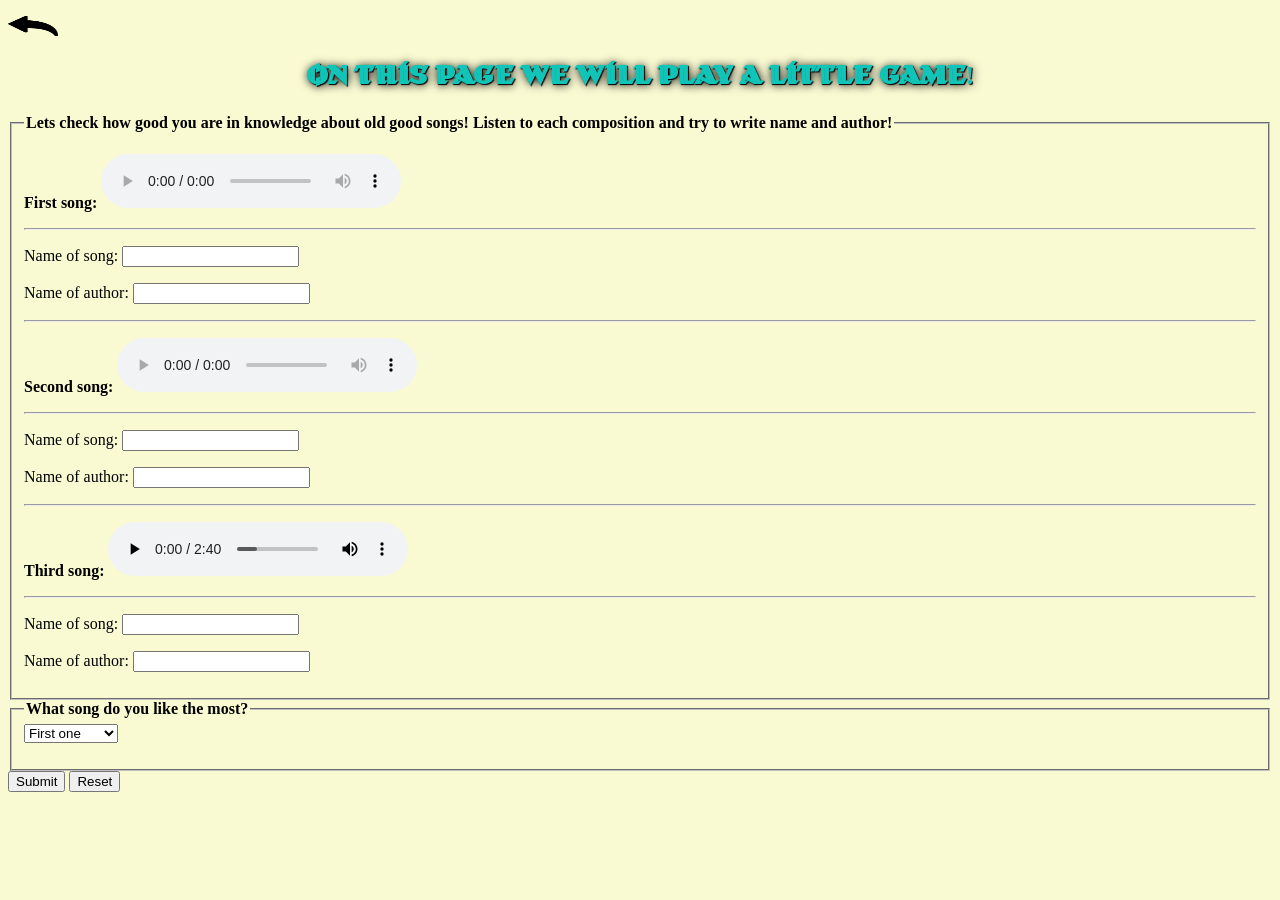
==== audio.html @ 80e8bc37 "Testing test page" ====
<!DOCTYPE html>
<html>
<head>
    <title>MUSIC GAME</title>
    <meta http-equiv="content-type" content="text/html" charset="utf-8"/>
    <meta name="keywords" content="audio, test"/>
    <meta name="description" content="Page with audio files"/>
    <link rel="shortcut icon" type="image/png" href="audio.png"/>
    <link rel="stylesheet" type="text/css" href="css/style.css"/>
</head>
<body>
    <p><a href="index.html"><img title="Main page" alt="Main page" src="image/main.png" height="20" width="50"/></a></p>
    <h2 class="vmax2">On this page we will play a little game!</h2>
    <fieldset>
    <legend><b>Lets check how good you are in knowledge about old good songs! Listen to each composition and try to write name and author!</b></legend>
        <p>
            <label><b>First song:</b></label>
            <audio controls="controls">
                <source src="audio/1.mp3" type="audio/mp3"/>
                <source src="audio/1.ogg" type="audio/ogg"/>
                <source src="audio/1.wav" type="audio/wav"/>
            </audio>
            <br />
            <hr />
            <form target="GET">
                <p>
                    <label>Name of song:</label>
                    <input type="text"/>
                </p>
                <p>
                    <label>Name of author:</label>
                    <input type="text"/>
                </p>
                <hr />
            </form>
        </p>
        <p>
            <label><b>Second song:</b></label>
            <audio controls="controls">
                <source src="audio/2.mp3" type="audio/mp3"/>
                <source src="audio/2.ogg" type="audio/ogg"/>
                <source src="audio/2.wav" type="audio/wav"/>
            </audio>
            <br />
            <hr />
            <form target="GET">
                <p>
                    <label>Name of song:</label>
                    <input type="text"/>
                </p>
                <p>
                    <label>Name of author:</label>
                    <input type="text"/>
                </p>
            <hr />
            </form>
        </p>
        <p>
            <label><b>Third song:</b></label>
            <audio controls="controls">
                <source src="audio/3.mp3" type="audio/mp3"/>
                <source src="audio/3.ogg" type="audio/ogg"/>
                <source src="audio/3.wav" type="audio/wav"/>
            </audio>
            <br />
            <hr />
            <form target="GET">
                <p>
                    <label>Name of song:</label>
                    <input type="text"/>
                </p>
                <p>
                    <label>Name of author:</label>
                    <input type="text"/>
                </p>
            </form>
        </p>
    </fieldset>
    <fieldset>
    <legend><b>What song do you like the most?</b></legend>
                <select>
                    <option>First one</option>
                    <option>Second one</option>
                    <option>Third one</option>
                </select>
        </p>
    </fieldset>
        <input type="submit"/>
        <input type="reset"/>
</body>
</html>
---- css/style.css ----
@font-face{
    font-family: KTF;
    src:url("../font/KTF.woff") format("woff"),
        url("../font/KTF.woff2") format("woff2"),
        url("../font/KTF.ttf") format("ttf");
}
@font-face{
    font-family: Volja;
    src:url("../font/Volja.otf") format("otf"),
        url("../font/Volja.woff2") format("woff2");
}
body {
    background-color: lightgoldenrodyellow;
}
h1 {
    font-size: 50px;
    color: black;
    font-family: Volja;
    text-shadow: 2px 1px 0px green,4px 2px 0px #ecf00a, 6px 3px 0px red;
}
li {
    font-size: 25px;
    font-family: KTF;
    text-align: center;
    text-decoration:overline;
    line-height: 100px;
}
h2 {
    font-size: 20px;
    color: #10c4b8;
    font-family: Volja;
    text-align:center;
    text-shadow: 1px 1px 1px #000, 1px 1px 10px #000;
}
.vmax {
    font-size: 5vmax;
}
.vmax2 {
    font-size: 2vmax;
}
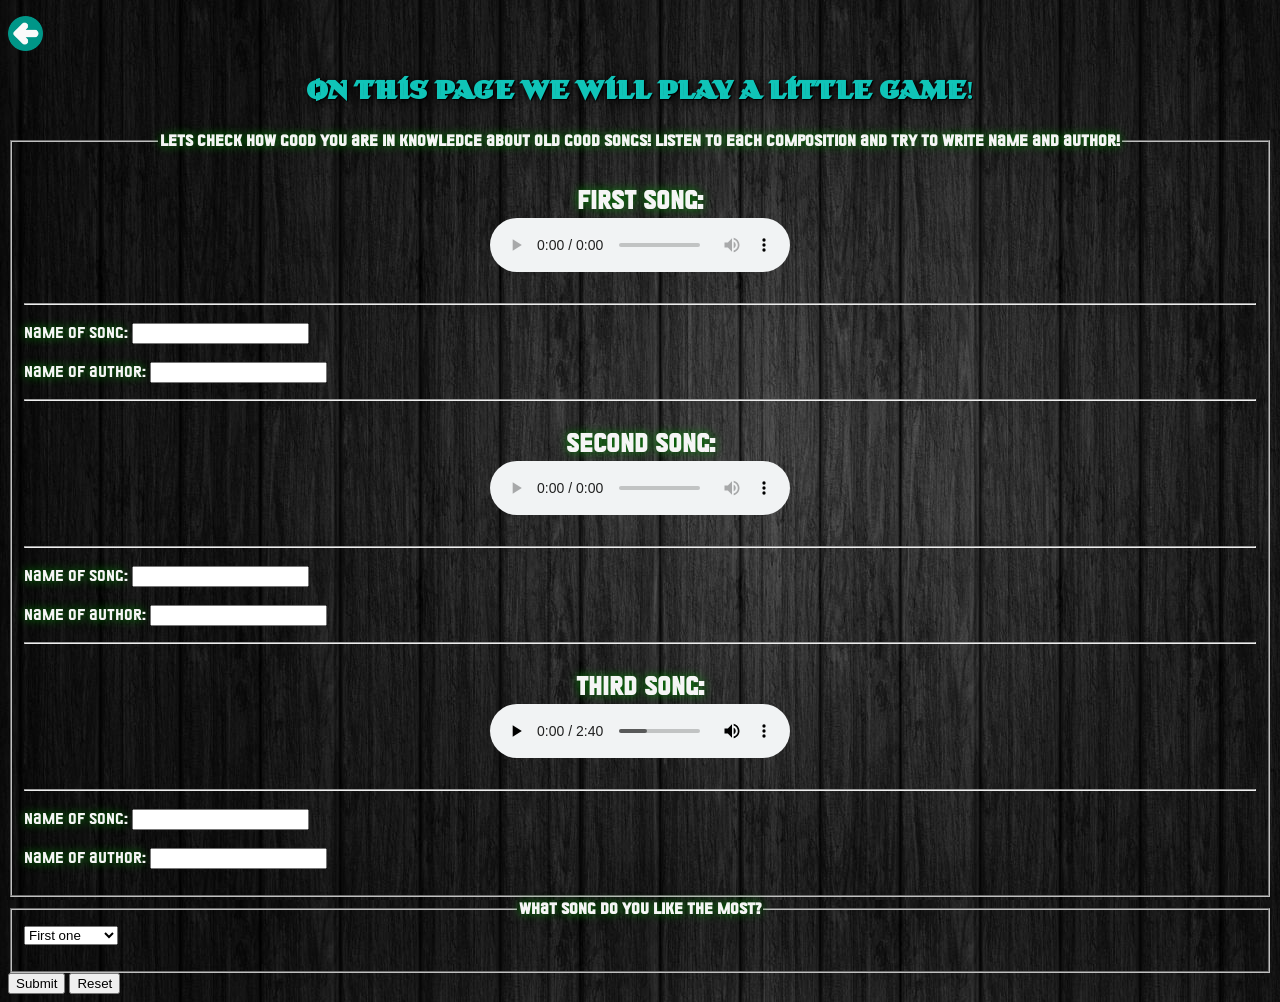
==== commit 05a8f53f: "update" ====
--- a/audio.html
+++ b/audio.html
@@ -9,12 +9,13 @@
     <link rel="stylesheet" type="text/css" href="css/style.css"/>
 </head>
 <body>
-    <p><a href="index.html"><img title="Main page" alt="Main page" src="image/main.png" height="20" width="50"/></a></p>
+    <p><a href="index.html"><img title="Main page" alt="Main page" src="image/main.png" height="35" width="35"/></a></p>
     <h2 class="vmax2">On this page we will play a little game!</h2>
     <fieldset>
     <legend><b>Lets check how good you are in knowledge about old good songs! Listen to each composition and try to write name and author!</b></legend>
-        <p>
+        <p class="mgame">
             <label><b>First song:</b></label>
+            <br />
             <audio controls="controls">
                 <source src="audio/1.mp3" type="audio/mp3"/>
                 <source src="audio/1.ogg" type="audio/ogg"/>
@@ -34,8 +35,9 @@
                 <hr />
             </form>
         </p>
-        <p>
+        <p class="mgame">
             <label><b>Second song:</b></label>
+            <br />
             <audio controls="controls">
                 <source src="audio/2.mp3" type="audio/mp3"/>
                 <source src="audio/2.ogg" type="audio/ogg"/>
@@ -55,8 +57,9 @@
             <hr />
             </form>
         </p>
-        <p>
+        <p class="mgame">
             <label><b>Third song:</b></label>
+            <br />
             <audio controls="controls">
                 <source src="audio/3.mp3" type="audio/mp3"/>
                 <source src="audio/3.ogg" type="audio/ogg"/>
--- a/css/style.css
+++ b/css/style.css
@@ -10,20 +10,23 @@
         url("../font/Volja.woff2") format("woff2");
 }
 body {
-    background-color: lightgoldenrodyellow;
+    background-image: url("../image/background.jpg");
 }
 h1 {
     font-size: 50px;
-    color: black;
+    color: lightgrey;
     font-family: Volja;
     text-shadow: 2px 1px 0px green,4px 2px 0px #ecf00a, 6px 3px 0px red;
 }
-li {
-    font-size: 25px;
+ul.list li a {
     font-family: KTF;
+    font-size: 50px;
+    text-decoration: none; 
+    color: #000;
+}
+ul.list li {
+    list-style-type: none;
     text-align: center;
-    text-decoration:overline;
-    line-height: 100px;
 }
 h2 {
     font-size: 20px;
@@ -37,4 +40,25 @@
 }
 .vmax2 {
     font-size: 2vmax;
+}
+fieldset legend {
+    color: whitesmoke;
+    text-shadow: 0px 0px 10px green;
+    text-align: center;
+    font-family: KTF;
+}
+fieldset label {
+    color: whitesmoke;
+    text-shadow: 0px 0px 10px green;
+    font-family: KTF;
+}
+.mgame {
+    text-align:center;
+    font-size: 25px;
+}
+.canclick {
+    color: whitesmoke;
+    text-shadow: 0px 0px 10px green;
+    text-align: center;
+    font-family: KTF;
 }
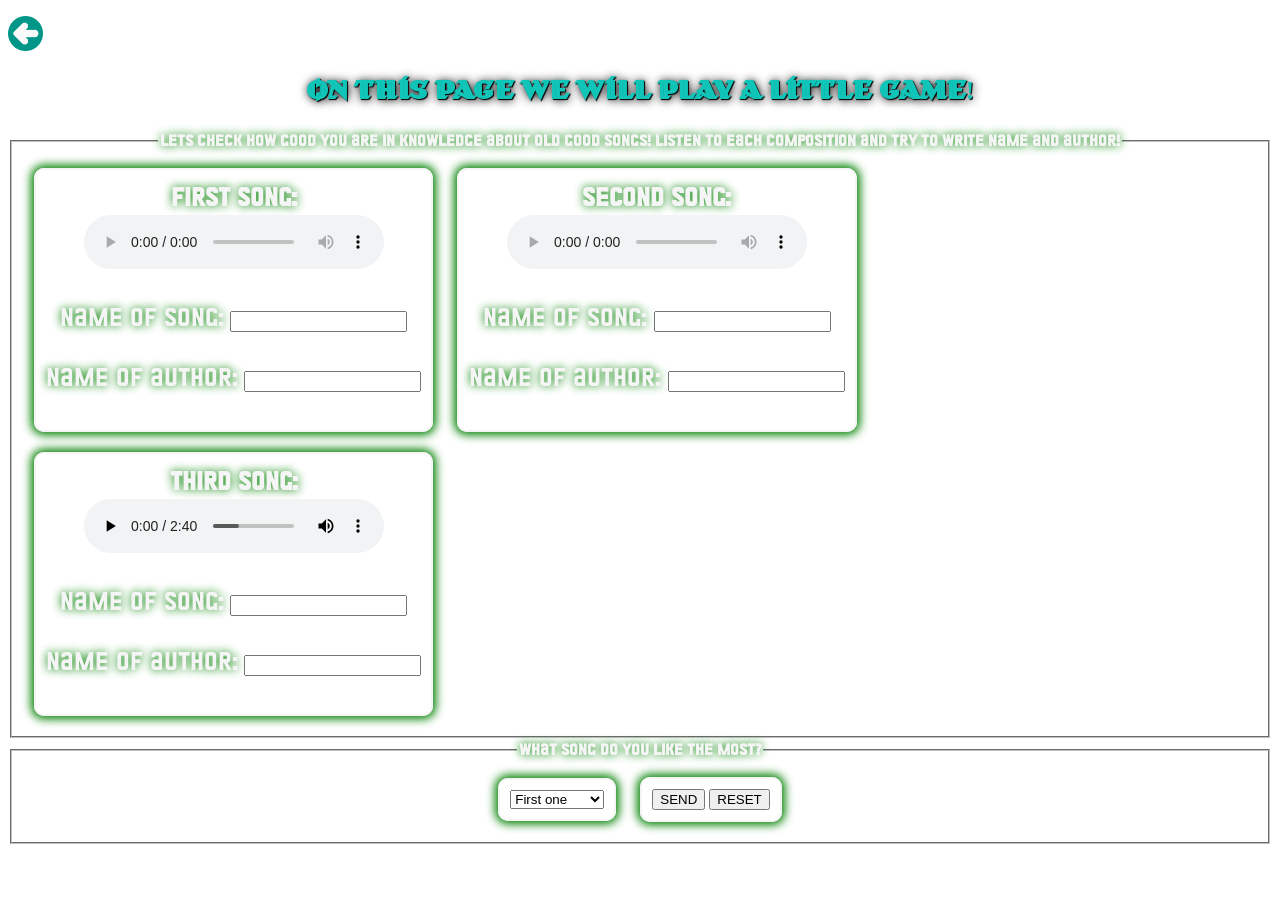
==== commit 2d5c63a3: "update" ====
--- a/audio.html
+++ b/audio.html
@@ -13,7 +13,7 @@
     <h2 class="vmax2">On this page we will play a little game!</h2>
     <fieldset>
     <legend><b>Lets check how good you are in knowledge about old good songs! Listen to each composition and try to write name and author!</b></legend>
-        <p class="mgame">
+        <div class="mgame">
             <label><b>First song:</b></label>
             <br />
             <audio controls="controls">
@@ -22,51 +22,6 @@
                 <source src="audio/1.wav" type="audio/wav"/>
             </audio>
             <br />
-            <hr />
-            <form target="GET">
-                <p>
-                    <label>Name of song:</label>
-                    <input type="text"/>
-                </p>
-                <p>
-                    <label>Name of author:</label>
-                    <input type="text"/>
-                </p>
-                <hr />
-            </form>
-        </p>
-        <p class="mgame">
-            <label><b>Second song:</b></label>
-            <br />
-            <audio controls="controls">
-                <source src="audio/2.mp3" type="audio/mp3"/>
-                <source src="audio/2.ogg" type="audio/ogg"/>
-                <source src="audio/2.wav" type="audio/wav"/>
-            </audio>
-            <br />
-            <hr />
-            <form target="GET">
-                <p>
-                    <label>Name of song:</label>
-                    <input type="text"/>
-                </p>
-                <p>
-                    <label>Name of author:</label>
-                    <input type="text"/>
-                </p>
-            <hr />
-            </form>
-        </p>
-        <p class="mgame">
-            <label><b>Third song:</b></label>
-            <br />
-            <audio controls="controls">
-                <source src="audio/3.mp3" type="audio/mp3"/>
-                <source src="audio/3.ogg" type="audio/ogg"/>
-                <source src="audio/3.wav" type="audio/wav"/>
-            </audio>
-            <br />
-            <hr />
             <form target="GET">
                 <p>
                     <label>Name of song:</label>
@@ -77,18 +32,63 @@
                     <input type="text"/>
                 </p>
             </form>
-        </p>
+        </div>
+        <div class="mgame">
+            <label><b>Second song:</b></label>
+            <br />
+            <audio controls="controls">
+                <source src="audio/2.mp3" type="audio/mp3"/>
+                <source src="audio/2.ogg" type="audio/ogg"/>
+                <source src="audio/2.wav" type="audio/wav"/>
+            </audio>
+            <br />
+            <form target="GET">
+                <p>
+                    <label>Name of song:</label>
+                    <input type="text"/>
+                </p>
+                <p>
+                    <label>Name of author:</label>
+                    <input type="text"/>
+                </p>
+            </form>
+        </div>
+        <div class="mgame">
+            <label><b>Third song:</b></label>
+            <br />
+            <audio controls="controls">
+                <source src="audio/3.mp3" type="audio/mp3"/>
+                <source src="audio/3.ogg" type="audio/ogg"/>
+                <source src="audio/3.wav" type="audio/wav"/>
+            </audio>
+            <br />
+            <form target="GET">
+                <p>
+                    <label>Name of song:</label>
+                    <input type="text"/>
+                </p>
+                <p>
+                    <label>Name of author:</label>
+                    <input type="text"/>
+                </p>
+            </form>
+        </div>
     </fieldset>
-    <fieldset>
-    <legend><b>What song do you like the most?</b></legend>
+    <div style="text-align: center;">
+        <fieldset>
+        <legend><b>What song do you like the most?</b></legend>
+            <div class="m_rates">
                 <select>
                     <option>First one</option>
                     <option>Second one</option>
                     <option>Third one</option>
                 </select>
-        </p>
-    </fieldset>
-        <input type="submit"/>
-        <input type="reset"/>
+            </div>
+            <div class="m_rates">
+                <input type="submit" value="SEND"/>
+                <input type="reset" value="RESET"/>
+            </div>
+        </fieldset>
+    </div>
 </body>
 </html>
--- a/css/style.css
+++ b/css/style.css
@@ -14,19 +14,9 @@
 }
 h1 {
     font-size: 50px;
-    color: lightgrey;
+    color: #10c4b8;
     font-family: Volja;
-    text-shadow: 2px 1px 0px green,4px 2px 0px #ecf00a, 6px 3px 0px red;
-}
-ul.list li a {
-    font-family: KTF;
-    font-size: 50px;
-    text-decoration: none; 
-    color: #000;
-}
-ul.list li {
-    list-style-type: none;
-    text-align: center;
+    text-shadow: 1px 1px 1px #000, 1px 1px 10px #000;
 }
 h2 {
     font-size: 20px;
@@ -37,6 +27,7 @@
 }
 .vmax {
     font-size: 5vmax;
+    text-align: center;
 }
 .vmax2 {
     font-size: 2vmax;
@@ -55,10 +46,94 @@
 .mgame {
     text-align:center;
     font-size: 25px;
+    border: 2px solid whitesmoke;
+    box-shadow: 0px 0px 10px 3px green;
+    display: inline-block;
+    margin: 10px;
+    padding: 10px;
+    border-radius: 10px;
+}
+.m_rates {
+    display: inline-block;
+    margin: 10px;
+    padding: 10px;
+    border: 2px solid whitesmoke;
+    box-shadow: 0px 0px 10px 3px green;
+    border-radius: 10px;
 }
 .canclick {
     color: whitesmoke;
     text-shadow: 0px 0px 10px green;
     text-align: center;
     font-family: KTF;
+}
+.list {
+    display: inline-block;
+    margin: 0 auto;
+    font-family: KTF;
+    font-size: 30px;
+    text-shadow: 1px 3px 1px #000,0px 0px 10px green;
+    margin: 10px;
+    padding :5px;
+    border: 2px solid whitesmoke;
+    box-sizing: border-box;
+    border-radius: 10px;
+    box-shadow: 0px 0px 10px 3px green;
+}
+.list a {
+    text-decoration: none;
+    color: whitesmoke;
+    border: 1px;
+    border-radius: 10px;
+}
+.menu {
+    text-align: center;
+}
+.contacts {
+    display: inline-block;
+    border: 2px dashed whitesmoke;
+    box-shadow: 0px 0px 10px 0px green;
+    border-radius: 10px;
+}
+.vid_1 {
+    display: inline-block;
+    border: 2px solid whitesmoke;
+    box-shadow: 0px 0px 10px 0px green;
+    border-radius: 10px;
+}
+.vid_2 {
+    display:inline-block;
+    text-align: center;
+    margin: 50px;
+    padding: 10px;
+    width: 170px;
+}
+.vid {
+    text-align: center;
+}
+.vid_rate {
+    text-align: center;
+}
+.vid_check {
+    display: inline-block;
+    box-sizing:border-box;
+    border: 2px solid whitesmoke;
+    padding: 10px;
+    border-radius: 10px;
+    
+}
+.pics {
+    text-align: center;
+}
+.pics_1_2 {
+    display: inline-block;
+}
+.pics_3_4 {
+    display: inline-block;
+}
+.picture {
+    border: 4px solid whitesmoke;
+    box-shadow: 0px 0px 10px 0px green;
+    margin: 5px;
+    border-radius: 10px;
 }
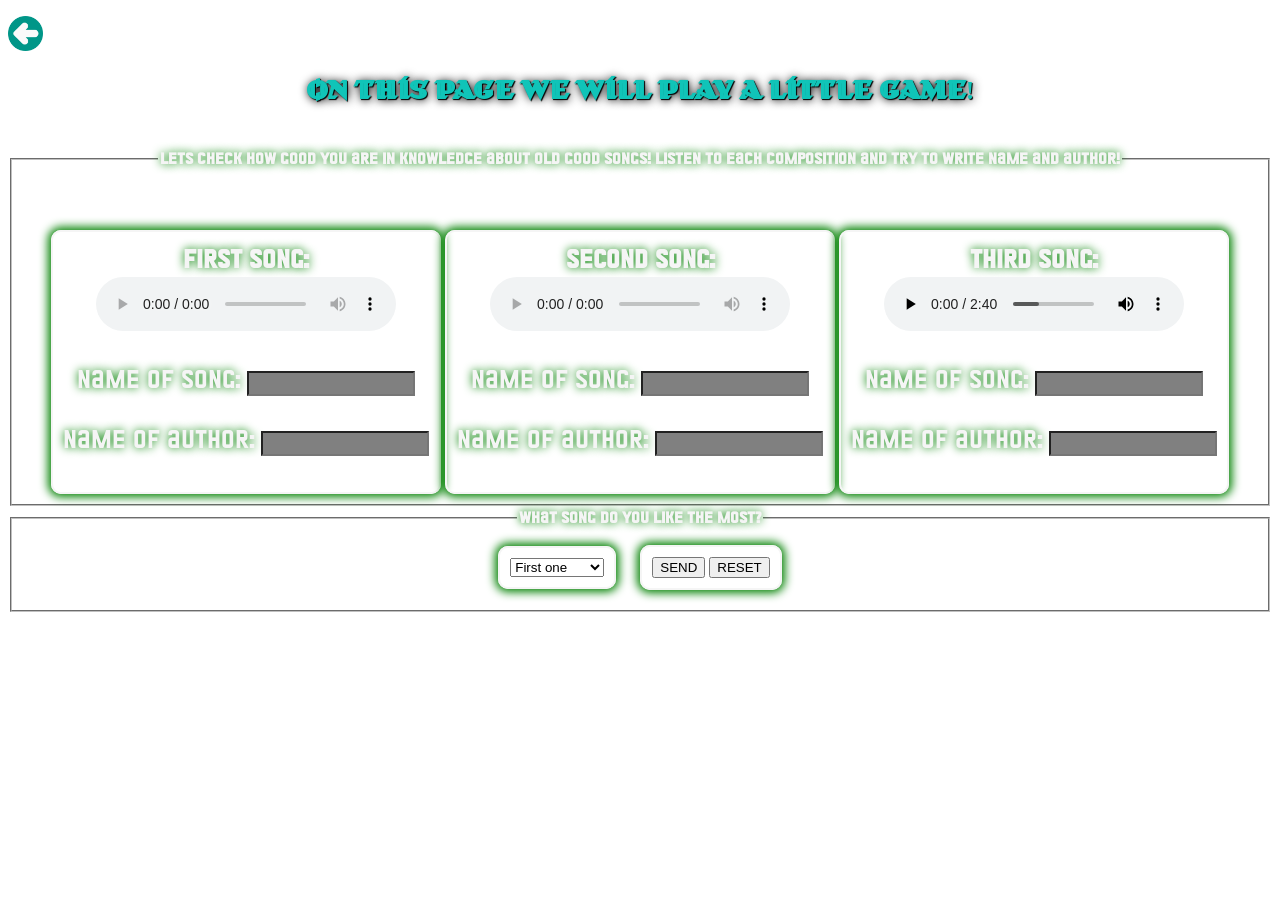
==== commit e5cfc29b: "upd" ====
--- a/audio.html
+++ b/audio.html
@@ -11,69 +11,73 @@
 <body>
     <p><a href="index.html"><img title="Main page" alt="Main page" src="image/main.png" height="35" width="35"/></a></p>
     <h2 class="vmax2">On this page we will play a little game!</h2>
+    <br />
     <fieldset>
     <legend><b>Lets check how good you are in knowledge about old good songs! Listen to each composition and try to write name and author!</b></legend>
-        <div class="mgame">
-            <label><b>First song:</b></label>
-            <br />
-            <audio controls="controls">
-                <source src="audio/1.mp3" type="audio/mp3"/>
-                <source src="audio/1.ogg" type="audio/ogg"/>
-                <source src="audio/1.wav" type="audio/wav"/>
-            </audio>
-            <br />
-            <form target="GET">
-                <p>
-                    <label>Name of song:</label>
-                    <input type="text"/>
-                </p>
-                <p>
-                    <label>Name of author:</label>
-                    <input type="text"/>
-                </p>
-            </form>
+    <br /><br /><br />
+            <div style="text-align: center;">
+                    <div class="mgame">    
+                        <label><b>First song:</b></label>
+                        <br />
+                        <audio controls="controls">
+                            <source src="audio/1.mp3" type="audio/mp3"/>
+                            <source src="audio/1.ogg" type="audio/ogg"/>
+                            <source src="audio/1.wav" type="audio/wav"/>
+                        </audio>
+                        <br />
+                        <form target="GET">
+                            <p>
+                                <label>Name of song:</label>
+                                <input type="text"/>
+                            </p>
+                            <p>
+                                <label>Name of author:</label>
+                                <input type="text"/>
+                            </p>
+                        </form>
+                    </div>
+                    <div class="mgame">
+                        <label><b>Second song:</b></label>
+                        <br />
+                        <audio controls="controls">
+                            <source src="audio/2.mp3" type="audio/mp3"/>
+                            <source src="audio/2.ogg" type="audio/ogg"/>
+                            <source src="audio/2.wav" type="audio/wav"/>
+                        </audio>
+                        <br />
+                        <form target="GET">
+                            <p>
+                                <label>Name of song:</label>
+                                <input type="text"/>
+                            </p>
+                            <p>
+                                <label>Name of author:</label>
+                                <input type="text"/>
+                            </p>
+                        </form>
+                    </div>
+                    <div class="mgame">
+                        <label><b>Third song:</b></label>
+                        <br />
+                        <audio controls="controls">
+                            <source src="audio/3.mp3" type="audio/mp3"/>
+                            <source src="audio/3.ogg" type="audio/ogg"/>
+                            <source src="audio/3.wav" type="audio/wav"/>
+                        </audio>
+                        <br />
+                        <form target="GET">
+                            <p>
+                                <label>Name of song:</label>
+                                <input type="text"/>
+                            </p>
+                            <p>
+                                <label>Name of author:</label>
+                                <input type="text"/>
+                            </p>
+                        </form>
+                    </div>
+            </fieldset>
         </div>
-        <div class="mgame">
-            <label><b>Second song:</b></label>
-            <br />
-            <audio controls="controls">
-                <source src="audio/2.mp3" type="audio/mp3"/>
-                <source src="audio/2.ogg" type="audio/ogg"/>
-                <source src="audio/2.wav" type="audio/wav"/>
-            </audio>
-            <br />
-            <form target="GET">
-                <p>
-                    <label>Name of song:</label>
-                    <input type="text"/>
-                </p>
-                <p>
-                    <label>Name of author:</label>
-                    <input type="text"/>
-                </p>
-            </form>
-        </div>
-        <div class="mgame">
-            <label><b>Third song:</b></label>
-            <br />
-            <audio controls="controls">
-                <source src="audio/3.mp3" type="audio/mp3"/>
-                <source src="audio/3.ogg" type="audio/ogg"/>
-                <source src="audio/3.wav" type="audio/wav"/>
-            </audio>
-            <br />
-            <form target="GET">
-                <p>
-                    <label>Name of song:</label>
-                    <input type="text"/>
-                </p>
-                <p>
-                    <label>Name of author:</label>
-                    <input type="text"/>
-                </p>
-            </form>
-        </div>
-    </fieldset>
     <div style="text-align: center;">
         <fieldset>
         <legend><b>What song do you like the most?</b></legend>
--- a/css/style.css
+++ b/css/style.css
@@ -43,15 +43,21 @@
     text-shadow: 0px 0px 10px green;
     font-family: KTF;
 }
+/*MUSIC PAGE*/
 .mgame {
     text-align:center;
     font-size: 25px;
     border: 2px solid whitesmoke;
     box-shadow: 0px 0px 10px 3px green;
     display: inline-block;
-    margin: 10px;
     padding: 10px;
     border-radius: 10px;
+}
+.mgame form p input {
+    font-family: KTF;
+    color: whitesmoke;
+    text-shadow: 0px 0px 10px green;
+    background-color: grey;
 }
 .m_rates {
     display: inline-block;
@@ -61,6 +67,7 @@
     box-shadow: 0px 0px 10px 3px green;
     border-radius: 10px;
 }
+/*CLICK ON PHOTO*/
 .canclick {
     color: whitesmoke;
     text-shadow: 0px 0px 10px green;
@@ -89,39 +96,40 @@
 .menu {
     text-align: center;
 }
-.contacts {
+/*MY CONTACTS*/
+.contacts_1{
     display: inline-block;
-    border: 2px dashed whitesmoke;
-    box-shadow: 0px 0px 10px 0px green;
+    border: 1px solid whitesmoke;
     border-radius: 10px;
+    position: relative;
+    top: 100px;
 }
+.contacts_2{
+    display: inline-block;
+    border: 1px solid whitesmoke;
+    border-radius: 10px;
+    position: relative;
+    top: 100px;
+    left: 20px;
+}
+/*VIDEO PAGE*/
 .vid_1 {
-    display: inline-block;
     border: 2px solid whitesmoke;
     box-shadow: 0px 0px 10px 0px green;
     border-radius: 10px;
+    position: relative;
+    height: 460px;
+    width: 600px;
+    margin: 0 auto;
 }
 .vid_2 {
-    display:inline-block;
-    text-align: center;
-    margin: 50px;
-    padding: 10px;
-    width: 170px;
+    display: inline-block;
+    position: absolute;
+    width: 300px;
+    top: 130px;
+    left: 300px;
 }
-.vid {
-    text-align: center;
-}
-.vid_rate {
-    text-align: center;
-}
-.vid_check {
-    display: inline-block;
-    box-sizing:border-box;
-    border: 2px solid whitesmoke;
-    padding: 10px;
-    border-radius: 10px;
-    
-}
+/*PICTURES*/
 .pics {
     text-align: center;
 }
